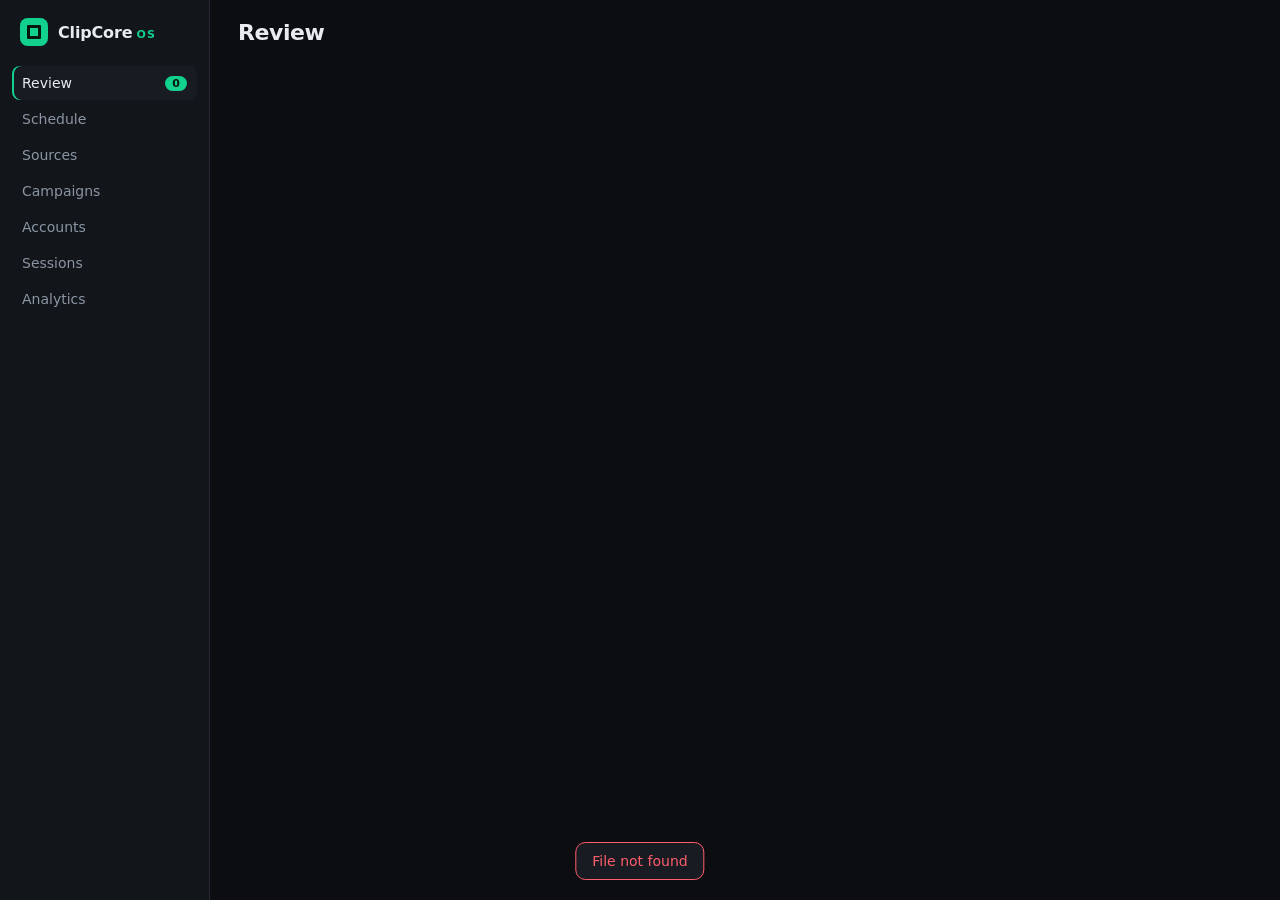
==== clipcore/web/index.html @ 14d15e29 "ClipCore OS: permission-based GTA 6 clipping engine Records campaign-authorised Twitch streams with " ====
<!doctype html>
<html lang="en">
<head>
  <meta charset="utf-8">
  <meta name="viewport" content="width=device-width, initial-scale=1">
  <title>ClipCore OS</title>
  <link rel="icon" href="data:image/svg+xml,<svg xmlns='http://www.w3.org/2000/svg' viewBox='0 0 32 32'><rect width='32' height='32' rx='8' fill='%2312d18e'/><path d='M10 9h12v14H10z' fill='none' stroke='%23051a12' stroke-width='3'/></svg>">
  <link rel="stylesheet" href="styles.css">
</head>
<body>
  <aside class="nav">
    <div class="brand"><span class="mark"></span><div><b>ClipCore</b><small>OS</small></div></div>
    <nav>
      <a data-view="review" class="active">Review <span class="pill" id="nav-pending">0</span></a>
      <a data-view="schedule">Schedule</a>
      <a data-view="sources">Sources</a>
      <a data-view="campaigns">Campaigns</a>
      <a data-view="accounts">Accounts</a>
      <a data-view="sessions">Sessions</a>
      <a data-view="analytics">Analytics</a>
    </nav>
    <div class="nav-foot" id="status-foot"></div>
  </aside>

  <main>
    <header class="topbar">
      <h1 id="view-title">Review</h1>
      <div class="kpis" id="kpis"></div>
    </header>
    <section id="view"></section>
  </main>

  <div id="toast"></div>
  <dialog id="modal"><form method="dialog" id="modal-form"></form></dialog>
  <script src="app.js"></script>
</body>
</html>
---- clipcore/web/styles.css ----
:root {
  --bg: #0b0d10;
  --panel: #12151a;
  --panel-2: #181c22;
  --line: #242a33;
  --text: #e8ecf1;
  --muted: #8b95a3;
  --accent: #12d18e;
  --accent-ink: #04170f;
  --warn: #f5b84a;
  --bad: #ff5d6c;
  --radius: 12px;
  font-family: "Inter", ui-sans-serif, system-ui, -apple-system, "Segoe UI", sans-serif;
  color-scheme: dark;
}
* { box-sizing: border-box; }
body { margin: 0; background: var(--bg); color: var(--text); display: flex; min-height: 100vh; font-size: 14px; }
a { color: inherit; }
button, input, select, textarea { font: inherit; color: inherit; }

/* nav */
.nav { width: 210px; flex: none; background: var(--panel); border-right: 1px solid var(--line); display: flex; flex-direction: column; padding: 18px 12px; position: sticky; top: 0; height: 100vh; }
.brand { display: flex; align-items: center; gap: 10px; padding: 0 8px 20px; }
.brand .mark { width: 28px; height: 28px; border-radius: 8px; background: var(--accent); box-shadow: inset 0 0 0 7px var(--accent), inset 0 0 0 10px var(--accent-ink); }
.brand b { font-size: 16px; letter-spacing: -.01em; }
.brand small { color: var(--accent); font-weight: 700; margin-left: 4px; font-size: 11px; letter-spacing: .12em; }
.brand div { display: flex; align-items: baseline; }
nav a { display: flex; justify-content: space-between; align-items: center; padding: 9px 10px; border-radius: 8px; color: var(--muted); cursor: pointer; text-decoration: none; margin-bottom: 2px; }
nav a:hover { background: var(--panel-2); color: var(--text); }
nav a.active { background: var(--panel-2); color: var(--text); box-shadow: inset 2px 0 0 var(--accent); }
.pill { background: var(--accent); color: var(--accent-ink); font-weight: 700; border-radius: 999px; padding: 1px 7px; font-size: 11px; }
.pill:empty, .pill[data-zero] { display: none; }
.nav-foot { margin-top: auto; font-size: 12px; color: var(--muted); line-height: 1.7; padding: 0 8px; }
.dot { display: inline-block; width: 7px; height: 7px; border-radius: 50%; margin-right: 6px; background: var(--muted); }
.dot.on { background: var(--accent); }
.dot.off { background: var(--warn); }

/* main */
main { flex: 1; min-width: 0; padding: 20px 28px 40px; }
.topbar { display: flex; align-items: center; justify-content: space-between; gap: 16px; margin-bottom: 18px; flex-wrap: wrap; }
h1 { font-size: 22px; margin: 0; letter-spacing: -.02em; }
h2 { font-size: 15px; margin: 0 0 12px; }
.kpis { display: flex; gap: 10px; flex-wrap: wrap; }
.kpi { background: var(--panel); border: 1px solid var(--line); border-radius: 10px; padding: 7px 12px; min-width: 96px; }
.kpi small { display: block; color: var(--muted); font-size: 11px; }
.kpi b { font-size: 17px; font-variant-numeric: tabular-nums; }

.card { background: var(--panel); border: 1px solid var(--line); border-radius: var(--radius); padding: 16px; }
.grid { display: grid; gap: 14px; }
.muted { color: var(--muted); }
.row { display: flex; gap: 10px; align-items: center; flex-wrap: wrap; }
.spacer { flex: 1; }

.btn { background: var(--panel-2); border: 1px solid var(--line); padding: 8px 13px; border-radius: 9px; cursor: pointer; white-space: nowrap; }
.btn:hover { border-color: #3a4350; }
.btn.primary { background: var(--accent); color: var(--accent-ink); border-color: var(--accent); font-weight: 700; }
.btn.danger { color: var(--bad); }
.btn.big { padding: 13px 18px; font-size: 15px; font-weight: 700; flex: 1; }
.btn:disabled { opacity: .45; cursor: default; }
kbd { font-family: ui-monospace, monospace; font-size: 11px; background: #0006; border: 1px solid #fff2; border-radius: 4px; padding: 0 5px; margin-left: 6px; }

/* review */
.review { display: grid; grid-template-columns: minmax(280px, 400px) minmax(300px, 1fr); gap: 20px; align-items: start; }
.player { background: #000; border-radius: 16px; overflow: hidden; aspect-ratio: 9/16; max-height: calc(100vh - 140px); width: 100%; border: 1px solid var(--line); }
.player video { width: 100%; height: 100%; display: block; object-fit: contain; }
.detail .score { display: flex; align-items: center; gap: 14px; }
.ring { --p: 50; width: 64px; height: 64px; border-radius: 50%; background: conic-gradient(var(--accent) calc(var(--p) * 1%), var(--panel-2) 0); display: grid; place-items: center; flex: none; }
.ring b { width: 50px; height: 50px; border-radius: 50%; background: var(--panel); display: grid; place-items: center; font-size: 17px; }
.chips { display: flex; flex-wrap: wrap; gap: 6px; margin: 12px 0; }
.chip { background: var(--panel-2); border: 1px solid var(--line); border-radius: 999px; padding: 4px 10px; font-size: 12px; }
.chip.hot { border-color: #12d18e66; color: var(--accent); }
.field { display: grid; gap: 5px; margin-bottom: 12px; }
.field label { font-size: 12px; color: var(--muted); }
input, select, textarea { background: var(--bg); border: 1px solid var(--line); border-radius: 8px; padding: 8px 10px; width: 100%; }
input:focus, select:focus, textarea:focus { outline: none; border-color: var(--accent); }
textarea { resize: vertical; min-height: 70px; }
.caption { white-space: pre-wrap; background: var(--bg); border: 1px dashed var(--line); border-radius: 8px; padding: 10px; font-size: 13px; color: #c7cfd9; }
.issues { border: 1px solid #f5b84a55; background: #f5b84a12; color: var(--warn); border-radius: 8px; padding: 8px 12px; font-size: 13px; margin-bottom: 12px; }
.issues div::before { content: "⚠ "; }
.actions { display: flex; gap: 10px; margin-top: 14px; }
.trim { display: grid; grid-template-columns: repeat(4, 1fr); gap: 6px; }
.queue { display: flex; gap: 8px; overflow-x: auto; padding: 4px 0 8px; margin-top: 16px; }
.queue img { width: 64px; aspect-ratio: 9/16; object-fit: cover; border-radius: 6px; border: 2px solid transparent; cursor: pointer; background: var(--panel-2); flex: none; }
.queue img.cur { border-color: var(--accent); }
.empty { text-align: center; padding: 60px 20px; color: var(--muted); }
.empty b { display: block; color: var(--text); font-size: 17px; margin-bottom: 6px; }
.busy { opacity: .5; pointer-events: none; }

/* tables */
table { width: 100%; border-collapse: collapse; }
th, td { text-align: left; padding: 9px 10px; border-bottom: 1px solid var(--line); vertical-align: middle; }
th { color: var(--muted); font-weight: 500; font-size: 12px; }
td.num, th.num { text-align: right; font-variant-numeric: tabular-nums; }
tr:last-child td { border-bottom: 0; }
td.acts { width: 1%; }
.thumb { width: 40px; aspect-ratio: 9/16; object-fit: cover; border-radius: 4px; background: var(--panel-2); }
.tag { display: inline-block; border-radius: 6px; padding: 2px 8px; font-size: 12px; background: var(--panel-2); border: 1px solid var(--line); }
.tag.youtube { color: #ff6b6b; } .tag.tiktok { color: #6ee7f9; } .tag.instagram { color: #f0a6ff; }
.tag.posted, .tag.processed, .tag.approved { color: var(--accent); }
.tag.failed, .tag.rejected { color: var(--bad); }
.tag.recording, .tag.processing { color: var(--warn); }
.bar { height: 6px; background: var(--panel-2); border-radius: 99px; overflow: hidden; min-width: 80px; }
.bar i { display: block; height: 100%; background: var(--accent); }
.note { font-size: 13px; color: var(--muted); border-left: 2px solid var(--accent); padding: 2px 0 2px 10px; margin: 0 0 14px; }

/* modal + toast */
dialog { background: var(--panel); color: var(--text); border: 1px solid var(--line); border-radius: 14px; padding: 20px; width: min(520px, 92vw); }
dialog::backdrop { background: #000a; }
#toast { position: fixed; bottom: 20px; left: 50%; transform: translateX(-50%) translateY(20px); background: var(--panel-2); border: 1px solid var(--line); padding: 10px 16px; border-radius: 10px; opacity: 0; transition: .2s; pointer-events: none; z-index: 10; }
#toast.show { opacity: 1; transform: translateX(-50%); }
#toast.err { border-color: var(--bad); color: var(--bad); }

@media (max-width: 900px) {
  body { flex-direction: column; }
  .nav { width: 100%; height: auto; position: static; flex-direction: row; align-items: center; overflow-x: auto; padding: 10px 16px; }
  .brand { padding: 0 12px 0 0; }
  nav { display: flex; gap: 2px; }
  .nav-foot { display: none; }
  main { padding: 16px; }
  .review { grid-template-columns: 1fr; }
  .player { max-height: 70vh; margin: 0 auto; width: auto; height: 70vh; }
  table { display: block; overflow-x: auto; }
}
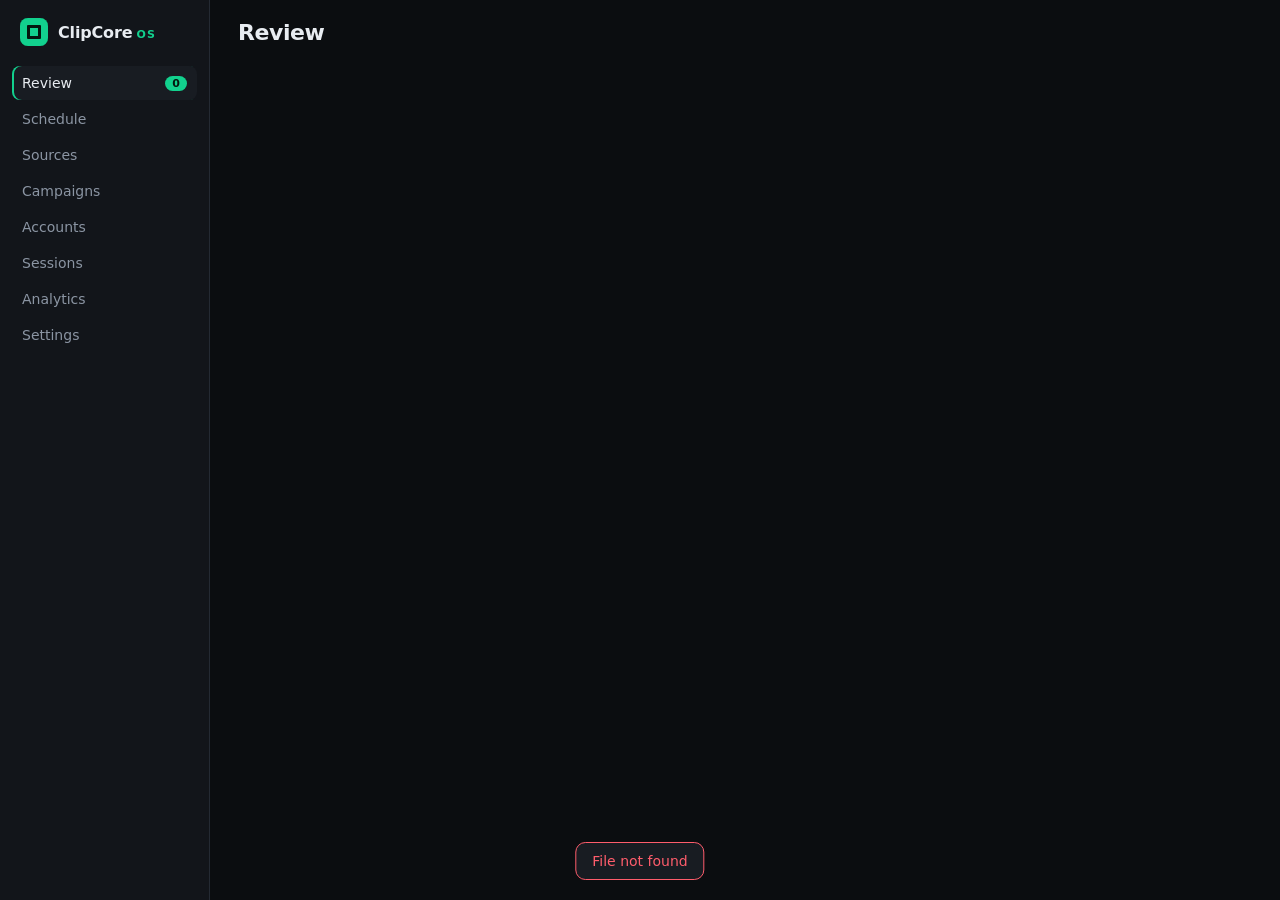
==== commit 5233d9ea: "Add server deployment, dashboard login, and Settings page - One-command Ubuntu installer (systemd se" ====
--- a/clipcore/web/index.html
+++ b/clipcore/web/index.html
@@ -18,6 +18,7 @@
       <a data-view="accounts">Accounts</a>
       <a data-view="sessions">Sessions</a>
       <a data-view="analytics">Analytics</a>
+      <a data-view="settings">Settings</a>
     </nav>
     <div class="nav-foot" id="status-foot"></div>
   </aside>
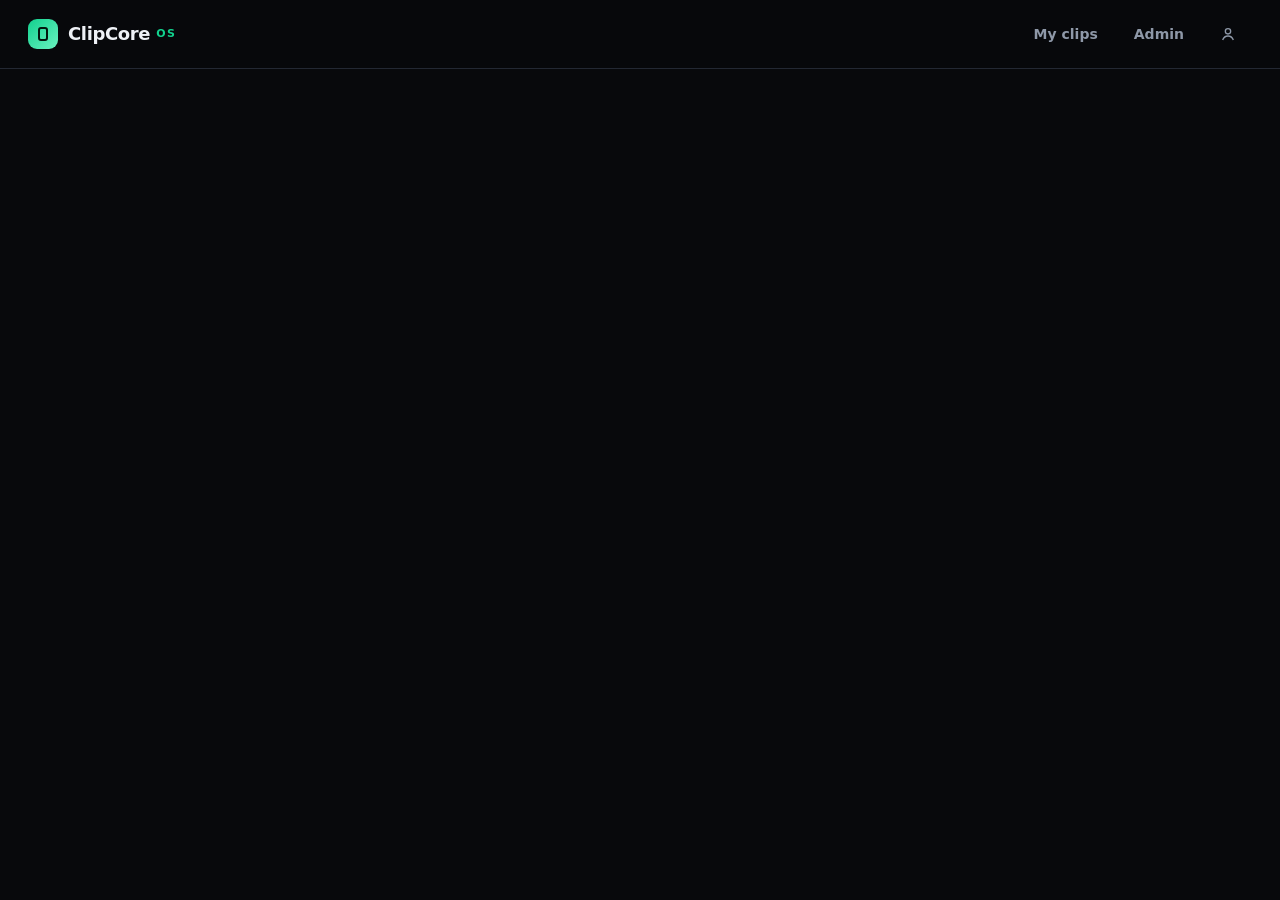
==== commit 79d09c72: "Rebuild as paste-a-link clipping app for clippers ClipCore now does one thing: a clipper signs up, p" ====
--- a/clipcore/web/index.html
+++ b/clipcore/web/index.html
@@ -3,36 +3,31 @@
 <head>
   <meta charset="utf-8">
   <meta name="viewport" content="width=device-width, initial-scale=1">
-  <title>ClipCore OS</title>
-  <link rel="icon" href="data:image/svg+xml,<svg xmlns='http://www.w3.org/2000/svg' viewBox='0 0 32 32'><rect width='32' height='32' rx='8' fill='%2312d18e'/><path d='M10 9h12v14H10z' fill='none' stroke='%23051a12' stroke-width='3'/></svg>">
+  <title>ClipCore</title>
+  <link rel="icon" href="favicon.svg">
   <link rel="stylesheet" href="styles.css">
 </head>
 <body>
-  <aside class="nav">
-    <div class="brand"><span class="mark"></span><div><b>ClipCore</b><small>OS</small></div></div>
+  <header class="top">
+    <a class="brand" href="#"><span class="mark"></span>ClipCore <small>OS</small></a>
     <nav>
-      <a data-view="review" class="active">Review <span class="pill" id="nav-pending">0</span></a>
-      <a data-view="schedule">Schedule</a>
-      <a data-view="sources">Sources</a>
-      <a data-view="campaigns">Campaigns</a>
-      <a data-view="accounts">Accounts</a>
-      <a data-view="sessions">Sessions</a>
-      <a data-view="analytics">Analytics</a>
-      <a data-view="settings">Settings</a>
+      <a class="btn ghost" href="#">My clips</a>
+      <a class="btn ghost" href="#admin" id="admin-link" hidden>Admin</a>
+      <div class="menu" id="menu">
+        <button class="btn ghost" id="menu-btn" aria-label="Account">
+          <svg viewBox="0 0 24 24" fill="none" stroke="currentColor" stroke-width="2"><circle cx="12" cy="8" r="4"/><path d="M4 21c1.5-4 4.5-6 8-6s6.5 2 8 6"/></svg>
+        </button>
+        <div class="pop">
+          <div class="who" id="who"></div>
+          <button id="pw-open">Change password</button>
+          <button id="logout">Sign out</button>
+        </div>
+      </div>
     </nav>
-    <div class="nav-foot" id="status-foot"></div>
-  </aside>
-
-  <main>
-    <header class="topbar">
-      <h1 id="view-title">Review</h1>
-      <div class="kpis" id="kpis"></div>
-    </header>
-    <section id="view"></section>
-  </main>
-
+  </header>
+  <main class="wrap" id="view"></main>
+  <dialog id="modal"></dialog>
   <div id="toast"></div>
-  <dialog id="modal"><form method="dialog" id="modal-form"></form></dialog>
   <script src="app.js"></script>
 </body>
 </html>
--- a/clipcore/web/styles.css
+++ b/clipcore/web/styles.css
@@ -1,123 +1,191 @@
 :root {
-  --bg: #0b0d10;
-  --panel: #12151a;
-  --panel-2: #181c22;
-  --line: #242a33;
-  --text: #e8ecf1;
-  --muted: #8b95a3;
+  --bg: #08090c;
+  --bg-2: #0e1015;
+  --panel: #12151b;
+  --panel-2: #191d25;
+  --line: #232833;
+  --line-2: #2f3644;
+  --text: #eef1f6;
+  --muted: #8e98a8;
   --accent: #12d18e;
-  --accent-ink: #04170f;
+  --accent-2: #0fb37a;
+  --accent-ink: #03150d;
+  --hot: #ff7a45;
+  --bad: #ff5d6c;
   --warn: #f5b84a;
-  --bad: #ff5d6c;
-  --radius: 12px;
+  --radius: 14px;
   font-family: "Inter", ui-sans-serif, system-ui, -apple-system, "Segoe UI", sans-serif;
   color-scheme: dark;
 }
 * { box-sizing: border-box; }
-body { margin: 0; background: var(--bg); color: var(--text); display: flex; min-height: 100vh; font-size: 14px; }
+html { -webkit-text-size-adjust: 100%; }
+body { margin: 0; background: var(--bg); color: var(--text); font-size: 15px; line-height: 1.45; min-height: 100vh; }
 a { color: inherit; }
-button, input, select, textarea { font: inherit; color: inherit; }
+button, input, select { font: inherit; color: inherit; }
+img, video { display: block; max-width: 100%; }
 
-/* nav */
-.nav { width: 210px; flex: none; background: var(--panel); border-right: 1px solid var(--line); display: flex; flex-direction: column; padding: 18px 12px; position: sticky; top: 0; height: 100vh; }
-.brand { display: flex; align-items: center; gap: 10px; padding: 0 8px 20px; }
-.brand .mark { width: 28px; height: 28px; border-radius: 8px; background: var(--accent); box-shadow: inset 0 0 0 7px var(--accent), inset 0 0 0 10px var(--accent-ink); }
-.brand b { font-size: 16px; letter-spacing: -.01em; }
-.brand small { color: var(--accent); font-weight: 700; margin-left: 4px; font-size: 11px; letter-spacing: .12em; }
-.brand div { display: flex; align-items: baseline; }
-nav a { display: flex; justify-content: space-between; align-items: center; padding: 9px 10px; border-radius: 8px; color: var(--muted); cursor: pointer; text-decoration: none; margin-bottom: 2px; }
-nav a:hover { background: var(--panel-2); color: var(--text); }
-nav a.active { background: var(--panel-2); color: var(--text); box-shadow: inset 2px 0 0 var(--accent); }
-.pill { background: var(--accent); color: var(--accent-ink); font-weight: 700; border-radius: 999px; padding: 1px 7px; font-size: 11px; }
-.pill:empty, .pill[data-zero] { display: none; }
-.nav-foot { margin-top: auto; font-size: 12px; color: var(--muted); line-height: 1.7; padding: 0 8px; }
-.dot { display: inline-block; width: 7px; height: 7px; border-radius: 50%; margin-right: 6px; background: var(--muted); }
-.dot.on { background: var(--accent); }
-.dot.off { background: var(--warn); }
+/* ---------- shared bits ---------- */
+.brand { display: flex; align-items: center; gap: 10px; font-weight: 800; font-size: 18px; letter-spacing: -.02em; text-decoration: none; }
+.brand .mark { width: 30px; height: 30px; border-radius: 9px; background: linear-gradient(135deg, var(--accent), #6af2c0); position: relative; flex: none; }
+.brand .mark::after { content: ""; position: absolute; inset: 8px 10px; border: 2.5px solid var(--accent-ink); border-radius: 3px; }
+.brand small { color: var(--accent); font-weight: 700; font-size: 11px; letter-spacing: .14em; margin-left: -4px; }
+.btn { display: inline-flex; align-items: center; justify-content: center; gap: 8px; background: var(--panel-2); border: 1px solid var(--line-2); padding: 9px 15px; border-radius: 10px; cursor: pointer; white-space: nowrap; text-decoration: none; font-weight: 600; font-size: 14px; transition: border-color .15s, background .15s, transform .05s; }
+.btn:hover { border-color: #46506190; background: #1e232c; }
+.btn:active { transform: translateY(1px); }
+.btn.primary { background: var(--accent); border-color: var(--accent); color: var(--accent-ink); }
+.btn.primary:hover { background: #2ee0a0; }
+.btn.ghost { background: transparent; border-color: transparent; color: var(--muted); }
+.btn.ghost:hover { color: var(--text); background: var(--panel-2); }
+.btn.danger { color: var(--bad); }
+.btn:disabled { opacity: .5; cursor: default; }
+.btn svg { width: 16px; height: 16px; }
+input, select { background: var(--bg-2); border: 1px solid var(--line-2); border-radius: 10px; padding: 11px 13px; width: 100%; outline: none; transition: border-color .15s, box-shadow .15s; }
+input:focus, select:focus { border-color: var(--accent); box-shadow: 0 0 0 3px #12d18e22; }
+label { font-size: 13px; color: var(--muted); display: block; margin-bottom: 6px; }
+.field { margin-bottom: 14px; }
+.muted { color: var(--muted); }
+.card { background: var(--panel); border: 1px solid var(--line); border-radius: var(--radius); }
+.err { color: var(--bad); font-size: 13px; min-height: 18px; }
+.pill { display: inline-flex; align-items: center; gap: 5px; border-radius: 999px; padding: 3px 10px; font-size: 12px; font-weight: 700; background: var(--panel-2); border: 1px solid var(--line); }
+.pill.hot { background: #ff7a4518; border-color: #ff7a4555; color: #ffb08f; }
+.pill.ok { background: #12d18e15; border-color: #12d18e50; color: var(--accent); }
+.pill.bad { background: #ff5d6c14; border-color: #ff5d6c50; color: var(--bad); }
+#toast { position: fixed; bottom: 22px; left: 50%; transform: translateX(-50%) translateY(16px); background: var(--panel-2); border: 1px solid var(--line-2); padding: 11px 18px; border-radius: 12px; opacity: 0; transition: .2s; pointer-events: none; z-index: 50; max-width: calc(100vw - 32px); }
+#toast.show { opacity: 1; transform: translateX(-50%); }
+#toast.err { border-color: var(--bad); color: #ffb3ba; }
 
-/* main */
-main { flex: 1; min-width: 0; padding: 20px 28px 40px; }
-.topbar { display: flex; align-items: center; justify-content: space-between; gap: 16px; margin-bottom: 18px; flex-wrap: wrap; }
-h1 { font-size: 22px; margin: 0; letter-spacing: -.02em; }
-h2 { font-size: 15px; margin: 0 0 12px; }
-.kpis { display: flex; gap: 10px; flex-wrap: wrap; }
-.kpi { background: var(--panel); border: 1px solid var(--line); border-radius: 10px; padding: 7px 12px; min-width: 96px; }
-.kpi small { display: block; color: var(--muted); font-size: 11px; }
-.kpi b { font-size: 17px; font-variant-numeric: tabular-nums; }
+/* ---------- landing / auth ---------- */
+.landing { min-height: 100vh; display: grid; grid-template-columns: 1.15fr 1fr; }
+.pitch { padding: 40px 56px; display: flex; flex-direction: column; background:
+  radial-gradient(900px 500px at 10% -10%, #12d18e22, transparent 60%),
+  radial-gradient(700px 500px at 100% 110%, #ff7a4516, transparent 60%), var(--bg); }
+.pitch h1 { font-size: clamp(36px, 4.6vw, 62px); line-height: 1.02; letter-spacing: -.04em; margin: auto 0 18px; max-width: 12ch; }
+.pitch h1 em { font-style: normal; background: linear-gradient(90deg, var(--accent), #8af5cf); -webkit-background-clip: text; background-clip: text; color: transparent; }
+.pitch .lede { font-size: 18px; color: #b9c2cf; max-width: 46ch; margin: 0 0 30px; }
+.steps { display: grid; gap: 12px; max-width: 520px; margin-bottom: auto; }
+.step { display: flex; gap: 14px; align-items: flex-start; padding: 14px 16px; border: 1px solid var(--line); border-radius: 12px; background: #ffffff05; }
+.step b { display: block; margin-bottom: 2px; }
+.step span.n { flex: none; width: 28px; height: 28px; border-radius: 8px; background: #12d18e1c; color: var(--accent); display: grid; place-items: center; font-weight: 800; font-size: 13px; }
+.step p { margin: 0; color: var(--muted); font-size: 14px; }
+.authside { display: grid; place-items: center; padding: 32px 24px; border-left: 1px solid var(--line); background: var(--bg-2); }
+.authcard { width: min(400px, 100%); padding: 28px; }
+.tabs { display: grid; grid-template-columns: 1fr 1fr; background: var(--bg); border: 1px solid var(--line); border-radius: 11px; padding: 4px; margin-bottom: 20px; }
+.tabs button { background: none; border: 0; padding: 9px; border-radius: 8px; cursor: pointer; color: var(--muted); font-weight: 600; }
+.tabs button.on { background: var(--panel-2); color: var(--text); }
+.authcard h2 { margin: 0 0 4px; font-size: 22px; letter-spacing: -.02em; }
+.authcard .sub { color: var(--muted); margin: 0 0 20px; font-size: 14px; }
+.fine { font-size: 12px; color: var(--muted); margin-top: 14px; line-height: 1.5; }
 
-.card { background: var(--panel); border: 1px solid var(--line); border-radius: var(--radius); padding: 16px; }
-.grid { display: grid; gap: 14px; }
-.muted { color: var(--muted); }
-.row { display: flex; gap: 10px; align-items: center; flex-wrap: wrap; }
-.spacer { flex: 1; }
+/* ---------- app shell ---------- */
+.top { position: sticky; top: 0; z-index: 20; display: flex; align-items: center; justify-content: space-between; gap: 12px; padding: 14px 28px; background: #08090ccc; backdrop-filter: blur(12px); border-bottom: 1px solid var(--line); }
+.top nav { display: flex; align-items: center; gap: 4px; }
+.wrap { max-width: 1180px; margin: 0 auto; padding: 28px 28px 80px; }
 
-.btn { background: var(--panel-2); border: 1px solid var(--line); padding: 8px 13px; border-radius: 9px; cursor: pointer; white-space: nowrap; }
-.btn:hover { border-color: #3a4350; }
-.btn.primary { background: var(--accent); color: var(--accent-ink); border-color: var(--accent); font-weight: 700; }
-.btn.danger { color: var(--bad); }
-.btn.big { padding: 13px 18px; font-size: 15px; font-weight: 700; flex: 1; }
-.btn:disabled { opacity: .45; cursor: default; }
-kbd { font-family: ui-monospace, monospace; font-size: 11px; background: #0006; border: 1px solid #fff2; border-radius: 4px; padding: 0 5px; margin-left: 6px; }
+.hero { padding: 34px; margin-bottom: 30px; background:
+  radial-gradient(700px 260px at 0% 0%, #12d18e1f, transparent 70%),
+  radial-gradient(600px 260px at 100% 100%, #ff7a4512, transparent 70%), var(--panel); }
+.hero h1 { margin: 0 0 6px; font-size: clamp(24px, 3vw, 34px); letter-spacing: -.03em; }
+.hero p { margin: 0 0 22px; color: var(--muted); }
+.paste { display: flex; gap: 10px; }
+.paste .url { flex: 1; position: relative; }
+.paste .url svg { position: absolute; left: 14px; top: 50%; transform: translateY(-50%); width: 18px; height: 18px; color: var(--muted); }
+.paste .url input { padding: 15px 15px 15px 42px; font-size: 16px; }
+.paste select { width: 130px; flex: none; }
+.paste .btn.primary { padding: 0 22px; font-size: 15px; }
+.sources { display: flex; gap: 8px; margin-top: 14px; flex-wrap: wrap; align-items: center; font-size: 13px; }
 
-/* review */
-.review { display: grid; grid-template-columns: minmax(280px, 400px) minmax(300px, 1fr); gap: 20px; align-items: start; }
-.player { background: #000; border-radius: 16px; overflow: hidden; aspect-ratio: 9/16; max-height: calc(100vh - 140px); width: 100%; border: 1px solid var(--line); }
-.player video { width: 100%; height: 100%; display: block; object-fit: contain; }
-.detail .score { display: flex; align-items: center; gap: 14px; }
-.ring { --p: 50; width: 64px; height: 64px; border-radius: 50%; background: conic-gradient(var(--accent) calc(var(--p) * 1%), var(--panel-2) 0); display: grid; place-items: center; flex: none; }
-.ring b { width: 50px; height: 50px; border-radius: 50%; background: var(--panel); display: grid; place-items: center; font-size: 17px; }
-.chips { display: flex; flex-wrap: wrap; gap: 6px; margin: 12px 0; }
-.chip { background: var(--panel-2); border: 1px solid var(--line); border-radius: 999px; padding: 4px 10px; font-size: 12px; }
-.chip.hot { border-color: #12d18e66; color: var(--accent); }
-.field { display: grid; gap: 5px; margin-bottom: 12px; }
-.field label { font-size: 12px; color: var(--muted); }
-input, select, textarea { background: var(--bg); border: 1px solid var(--line); border-radius: 8px; padding: 8px 10px; width: 100%; }
-input:focus, select:focus, textarea:focus { outline: none; border-color: var(--accent); }
-textarea { resize: vertical; min-height: 70px; }
-.caption { white-space: pre-wrap; background: var(--bg); border: 1px dashed var(--line); border-radius: 8px; padding: 10px; font-size: 13px; color: #c7cfd9; }
-.issues { border: 1px solid #f5b84a55; background: #f5b84a12; color: var(--warn); border-radius: 8px; padding: 8px 12px; font-size: 13px; margin-bottom: 12px; }
-.issues div::before { content: "⚠ "; }
-.actions { display: flex; gap: 10px; margin-top: 14px; }
-.trim { display: grid; grid-template-columns: repeat(4, 1fr); gap: 6px; }
-.queue { display: flex; gap: 8px; overflow-x: auto; padding: 4px 0 8px; margin-top: 16px; }
-.queue img { width: 64px; aspect-ratio: 9/16; object-fit: cover; border-radius: 6px; border: 2px solid transparent; cursor: pointer; background: var(--panel-2); flex: none; }
-.queue img.cur { border-color: var(--accent); }
-.empty { text-align: center; padding: 60px 20px; color: var(--muted); }
+.section-head { display: flex; align-items: center; justify-content: space-between; gap: 12px; margin: 0 0 14px; }
+.section-head h2 { margin: 0; font-size: 18px; letter-spacing: -.01em; }
+
+/* project list */
+.projects { display: grid; gap: 12px; }
+.project { display: grid; grid-template-columns: 168px 1fr auto; gap: 18px; align-items: center; padding: 12px; cursor: default; transition: border-color .15s; }
+.project.clickable { cursor: pointer; }
+.project.clickable:hover { border-color: var(--line-2); }
+.project .thumb { aspect-ratio: 16/9; border-radius: 9px; background: var(--panel-2) center/cover no-repeat; position: relative; overflow: hidden; }
+.project .thumb .dur { position: absolute; right: 6px; bottom: 6px; background: #000c; font-size: 11px; font-weight: 700; padding: 2px 6px; border-radius: 5px; }
+.project h3 { margin: 0 0 3px; font-size: 15px; line-height: 1.3; display: -webkit-box; -webkit-line-clamp: 2; -webkit-box-orient: vertical; overflow: hidden; }
+.project .meta { color: var(--muted); font-size: 13px; }
+.progress { margin-top: 10px; }
+.progress .bar { height: 7px; border-radius: 99px; background: var(--panel-2); overflow: hidden; }
+.progress .bar i { display: block; height: 100%; border-radius: 99px; background: linear-gradient(90deg, var(--accent-2), var(--accent)); transition: width .6s ease; position: relative; }
+.progress .bar i::after { content: ""; position: absolute; inset: 0; background: linear-gradient(90deg, transparent, #ffffff40, transparent); animation: shimmer 1.6s infinite; }
+@keyframes shimmer { from { transform: translateX(-100%); } to { transform: translateX(100%); } }
+.progress .lbl { display: flex; justify-content: space-between; font-size: 12px; color: var(--muted); margin-top: 6px; }
+.project .side { display: flex; gap: 8px; align-items: center; }
+.empty { text-align: center; padding: 50px 20px; color: var(--muted); }
 .empty b { display: block; color: var(--text); font-size: 17px; margin-bottom: 6px; }
-.busy { opacity: .5; pointer-events: none; }
 
-/* tables */
-table { width: 100%; border-collapse: collapse; }
-th, td { text-align: left; padding: 9px 10px; border-bottom: 1px solid var(--line); vertical-align: middle; }
+/* clip grid */
+.jobhead { display: flex; gap: 16px; align-items: center; margin-bottom: 22px; flex-wrap: wrap; }
+.jobhead h1 { margin: 0; font-size: 22px; letter-spacing: -.02em; line-height: 1.25; }
+.jobhead .grow { flex: 1; min-width: 220px; }
+.grid { display: grid; grid-template-columns: repeat(auto-fill, minmax(220px, 1fr)); gap: 18px; }
+.clip { overflow: hidden; display: flex; flex-direction: column; }
+.clip .vid { position: relative; aspect-ratio: 9/16; background: #000; cursor: pointer; }
+.clip .vid img, .clip .vid video { position: absolute; inset: 0; width: 100%; height: 100%; object-fit: cover; }
+.clip .vid video { opacity: 0; transition: opacity .2s; }
+.clip .vid.playing video { opacity: 1; }
+.clip .badges { position: absolute; bottom: 10px; left: 10px; right: 10px; display: flex; justify-content: space-between; z-index: 2; pointer-events: none; }
+.clip .rank { background: #000b; border-radius: 8px; padding: 3px 8px; font-weight: 800; font-size: 13px; }
+.clip .score { background: linear-gradient(135deg, #ff7a45, #ff4d6d); color: #fff; border-radius: 8px; padding: 3px 8px; font-weight: 800; font-size: 13px; box-shadow: 0 4px 14px #ff4d6d40; }
+.clip .play { position: absolute; inset: 0; display: grid; place-items: center; z-index: 1; opacity: 0; transition: opacity .2s; background: linear-gradient(transparent 60%, #000a); }
+.clip .vid::after { content: ""; position: absolute; left: 0; right: 0; bottom: 0; height: 64px; background: linear-gradient(transparent, #0009); pointer-events: none; }
+.clip .vid:hover .play { opacity: 1; }
+.clip .play span { width: 54px; height: 54px; border-radius: 50%; background: #ffffffe0; display: grid; place-items: center; }
+.clip .play svg { width: 22px; height: 22px; color: #000; margin-left: 3px; }
+.clip .body { padding: 12px 13px 13px; display: flex; flex-direction: column; gap: 10px; flex: 1; }
+.clip .title { font-weight: 700; font-size: 14px; line-height: 1.3; }
+.clip .row { display: flex; align-items: center; justify-content: space-between; gap: 8px; margin-top: auto; }
+
+/* player modal */
+dialog { border: 0; padding: 0; background: transparent; color: var(--text); max-width: 100vw; max-height: 100vh; }
+dialog::backdrop { background: #000d; backdrop-filter: blur(6px); }
+.player { display: flex; gap: 22px; align-items: center; }
+.player video { height: min(86vh, 860px); aspect-ratio: 9/16; border-radius: 16px; background: #000; }
+.player .info { width: 280px; display: flex; flex-direction: column; gap: 12px; }
+.player .info h3 { margin: 0; font-size: 18px; line-height: 1.3; }
+.player .quote { color: var(--muted); font-size: 14px; border-left: 2px solid var(--line-2); padding-left: 10px; max-height: 220px; overflow: auto; }
+.player .close { position: fixed; top: 16px; right: 16px; }
+
+/* admin */
+.admin { display: grid; grid-template-columns: repeat(auto-fit, minmax(min(420px, 100%), 1fr)); gap: 18px; }
+.admin .card { padding: 22px; }
+.admin h2 { margin: 0 0 14px; font-size: 16px; }
+.note { font-size: 13px; color: var(--muted); border-left: 2px solid var(--accent); padding: 2px 0 2px 10px; margin: 0 0 16px; }
+table { width: 100%; border-collapse: collapse; font-size: 14px; }
+th, td { text-align: left; padding: 9px 8px; border-bottom: 1px solid var(--line); }
 th { color: var(--muted); font-weight: 500; font-size: 12px; }
 td.num, th.num { text-align: right; font-variant-numeric: tabular-nums; }
 tr:last-child td { border-bottom: 0; }
-td.acts { width: 1%; }
-.thumb { width: 40px; aspect-ratio: 9/16; object-fit: cover; border-radius: 4px; background: var(--panel-2); }
-.tag { display: inline-block; border-radius: 6px; padding: 2px 8px; font-size: 12px; background: var(--panel-2); border: 1px solid var(--line); }
-.tag.youtube { color: #ff6b6b; } .tag.tiktok { color: #6ee7f9; } .tag.instagram { color: #f0a6ff; }
-.tag.posted, .tag.processed, .tag.approved { color: var(--accent); }
-.tag.failed, .tag.rejected { color: var(--bad); }
-.tag.recording, .tag.processing { color: var(--warn); }
-.bar { height: 6px; background: var(--panel-2); border-radius: 99px; overflow: hidden; min-width: 80px; }
-.bar i { display: block; height: 100%; background: var(--accent); }
-.note { font-size: 13px; color: var(--muted); border-left: 2px solid var(--accent); padding: 2px 0 2px 10px; margin: 0 0 14px; }
+.two { display: grid; grid-template-columns: 1fr 1fr; gap: 12px; }
 
-/* modal + toast */
-dialog { background: var(--panel); color: var(--text); border: 1px solid var(--line); border-radius: 14px; padding: 20px; width: min(520px, 92vw); }
-dialog::backdrop { background: #000a; }
-#toast { position: fixed; bottom: 20px; left: 50%; transform: translateX(-50%) translateY(20px); background: var(--panel-2); border: 1px solid var(--line); padding: 10px 16px; border-radius: 10px; opacity: 0; transition: .2s; pointer-events: none; z-index: 10; }
-#toast.show { opacity: 1; transform: translateX(-50%); }
-#toast.err { border-color: var(--bad); color: var(--bad); }
+/* menu */
+.menu { position: relative; }
+.menu .pop { position: absolute; right: 0; top: calc(100% + 6px); background: var(--panel); border: 1px solid var(--line-2); border-radius: 12px; padding: 6px; min-width: 220px; display: none; box-shadow: 0 12px 40px #0008; }
+.menu.open .pop { display: block; }
+.menu .pop a, .menu .pop button { display: block; width: 100%; text-align: left; padding: 9px 12px; border-radius: 8px; background: none; border: 0; cursor: pointer; text-decoration: none; font-size: 14px; }
+.menu .pop a:hover, .menu .pop button:hover { background: var(--panel-2); }
+.menu .pop .who { padding: 9px 12px 10px; font-size: 13px; color: var(--muted); border-bottom: 1px solid var(--line); margin-bottom: 6px; word-break: break-all; }
 
 @media (max-width: 900px) {
-  body { flex-direction: column; }
-  .nav { width: 100%; height: auto; position: static; flex-direction: row; align-items: center; overflow-x: auto; padding: 10px 16px; }
-  .brand { padding: 0 12px 0 0; }
-  nav { display: flex; gap: 2px; }
-  .nav-foot { display: none; }
-  main { padding: 16px; }
-  .review { grid-template-columns: 1fr; }
-  .player { max-height: 70vh; margin: 0 auto; width: auto; height: 70vh; }
-  table { display: block; overflow-x: auto; }
+  .landing { grid-template-columns: 1fr; }
+  .pitch { padding: 28px 20px 10px; }
+  .pitch h1 { margin-top: 28px; }
+  .steps { margin-bottom: 10px; }
+  .authside { border-left: 0; border-top: 1px solid var(--line); padding: 24px 16px 40px; }
+  .top { padding: 12px 16px; }
+  .wrap { padding: 18px 16px 60px; }
+  .hero { padding: 22px 18px; }
+  .paste { flex-wrap: wrap; }
+  .paste .url { flex-basis: 100%; }
+  .paste select { flex: 1; width: auto; }
+  .paste .btn.primary { flex: 2; padding: 13px; }
+  .project { grid-template-columns: 110px 1fr; gap: 12px; }
+  .project .side { grid-column: 1 / -1; justify-content: flex-end; }
+  .grid { grid-template-columns: repeat(2, 1fr); gap: 12px; }
+  .player { flex-direction: column; gap: 12px; }
+  .player video { height: auto; width: min(92vw, calc(72vh * 9 / 16)); }
+  .player .info { width: min(92vw, 420px); }
+  .two { grid-template-columns: 1fr; }
 }
